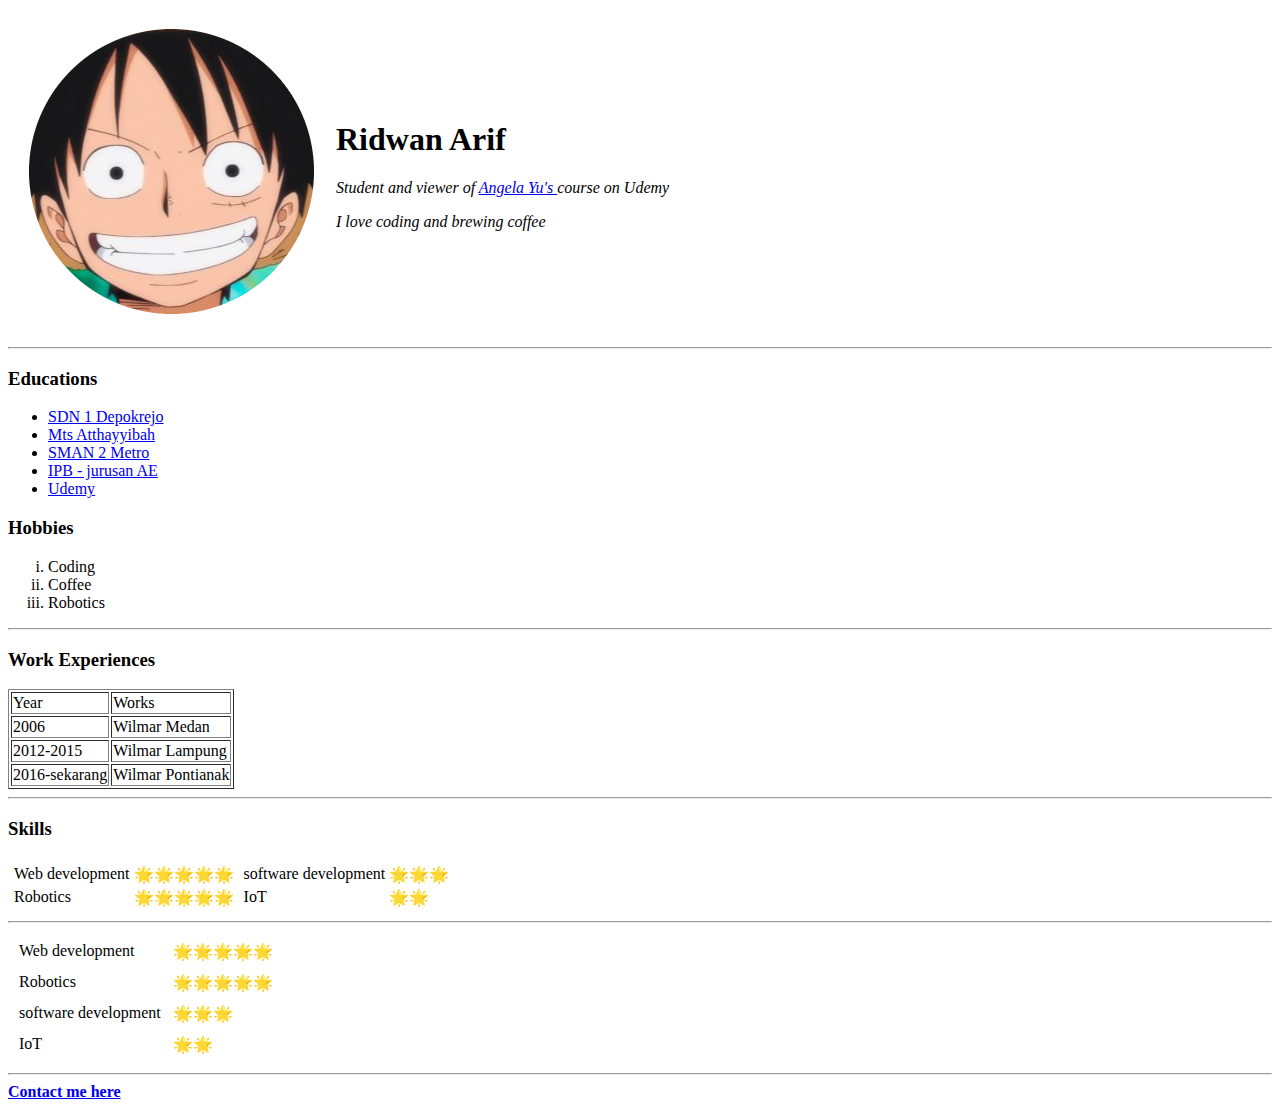
==== index.html @ dae3ca50 "Add initial cv website files" ====
<!DOCTYPE html>
<html lang="en" dir="ltr">

<head>
  <meta charset="utf-8">
  <title>💛 Ridwan's Personal Website</title>
</head>

<body>
  <table cellspacing="20">
    <tr>
      <td><img src="fotoluffy-modified.png" alt="Ridwan's picture"></td>
      <td>
        <h1>Ridwan Arif</h1>
        <p><em>Student and viewer of <a href="https://appbrewery.com/courses/author/26789">Angela Yu's </a> course on Udemy</p>
        <p>I love coding and brewing coffee</p>
      </td>
    </tr>
  </table>




  <hr>
  <h3>Educations</h3>
  <ul>
    <li><a href="https://dapo.kemdikbud.go.id/sekolah/299F974667F282D8B3FC"> SDN 1 Depokrejo</a></li>
    <li><a href="https://data.sekolah-kita.net/sekolah/MTsS%20At-thoyyibah_151985"> Mts Atthayyibah</a></li>
    <li><a href="https://sman2metro.sch.id/"> SMAN 2 Metro</a></li>
    <li><a href="https://fateta.ipb.ac.id/id/"> IPB - jurusan AE</a></li>
    <li><a href="https://www.udemy.com"> Udemy</a> </li>
  </ul>

  <h3>Hobbies</h3>
  <ol type="i">
    <li>Coding</li>
    <li>Coffee</li>
    <li>Robotics</li>
  </ol>
  <hr>
  <h3>Work Experiences</h3>
  <table border="1">
    <tr>
      <td>Year</td>
      <td>Works</td>
    </tr>
    <tr>
      <td>2006</td>
      <td>Wilmar Medan</td>
    </tr>
    <tr>
      <td>2012-2015</td>
      <td>Wilmar Lampung</td>
    </tr>
    <tr>
      <td>2016-sekarang</td>
      <td>Wilmar Pontianak</td>
    </tr>
  </table>


  <hr>
  <h3>Skills</h3>

  <table>
    <tr>
      <td>
        <table>
          <tr>
            <td>Web development</td>
            <td>🌟🌟🌟🌟🌟</td>
          </tr>
          <tr>
            <td>Robotics</td>
            <td>🌟🌟🌟🌟🌟</td>
          </tr>
        </table>
      </td>


      <td>
        <table>
          <tr>
            <td>software development</td>
            <td>🌟🌟🌟</td>
          </tr>
          <tr>
            <td>IoT</td>
            <td>🌟🌟</td>
          </tr>
        </table>
      </td>
    </tr>
  </table>

  <hr>
  <table cellspacing="10">
    <tr>
      <td>Web development</td>
      <td>🌟🌟🌟🌟🌟</td>
    </tr>
    <tr>
      <td>Robotics</td>
      <td>🌟🌟🌟🌟🌟</td>
    </tr>

    <tr>
      <td>software development</td>
      <td>🌟🌟🌟</td>
    </tr>
    <tr>
      <td>IoT</td>
      <td>🌟🌟</td>
    </tr>
  </table>



  <hr>

  <a href="contact.html"><b>Contact me here</b></a>



</body>

</html>
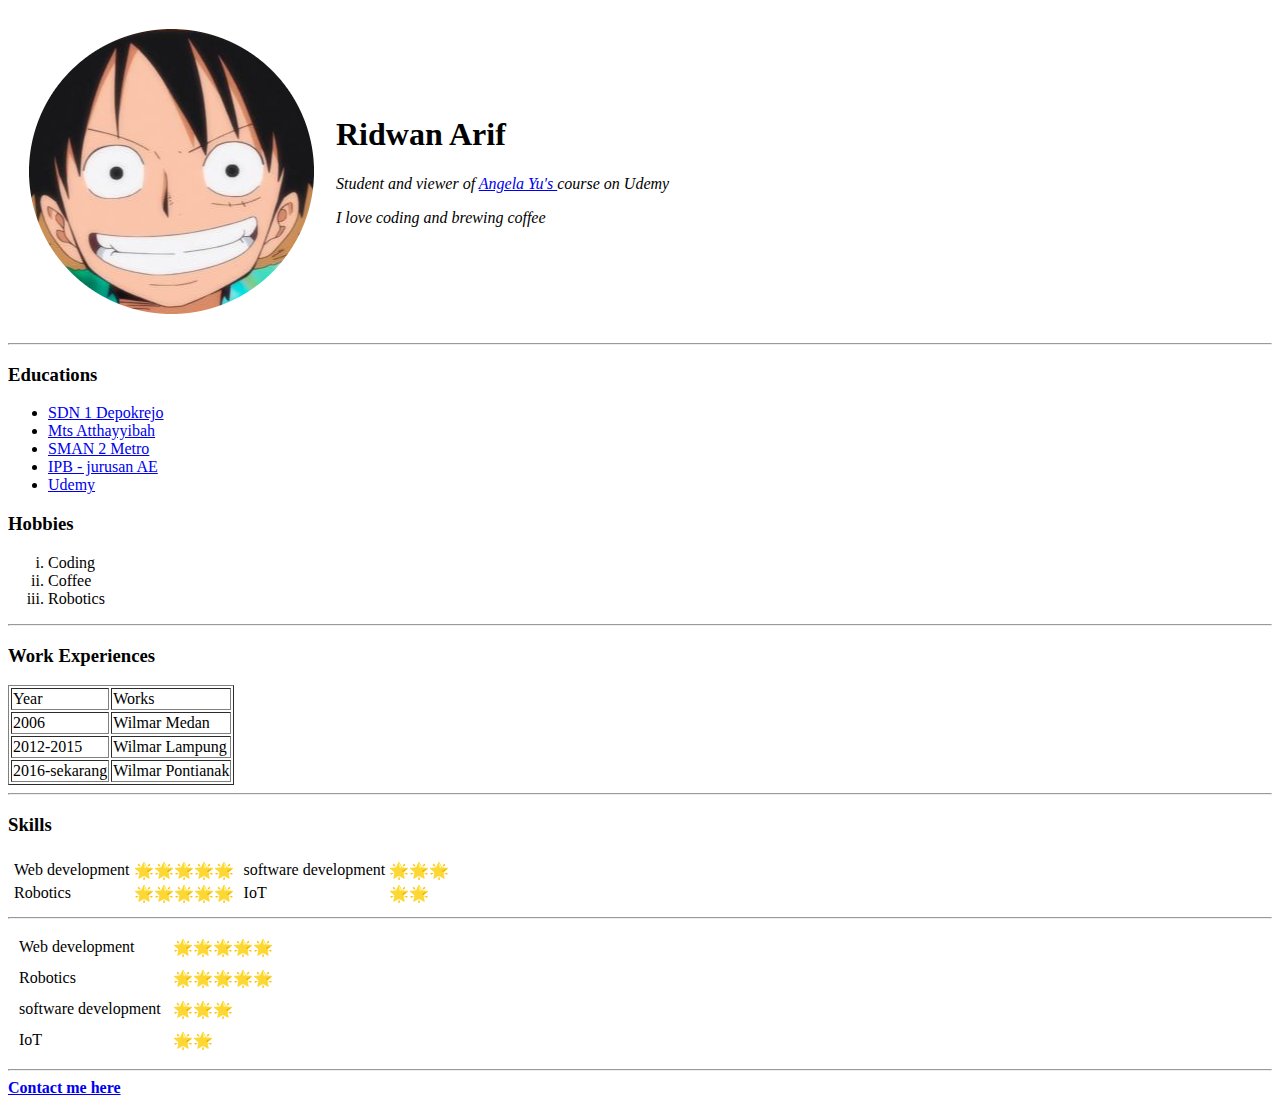
==== commit 3c98ed51: "remove doctype header" ====
--- a/index.html
+++ b/index.html
@@ -1,4 +1,4 @@
-<!DOCTYPE html>
+
 <html lang="en" dir="ltr">
 
 <head>
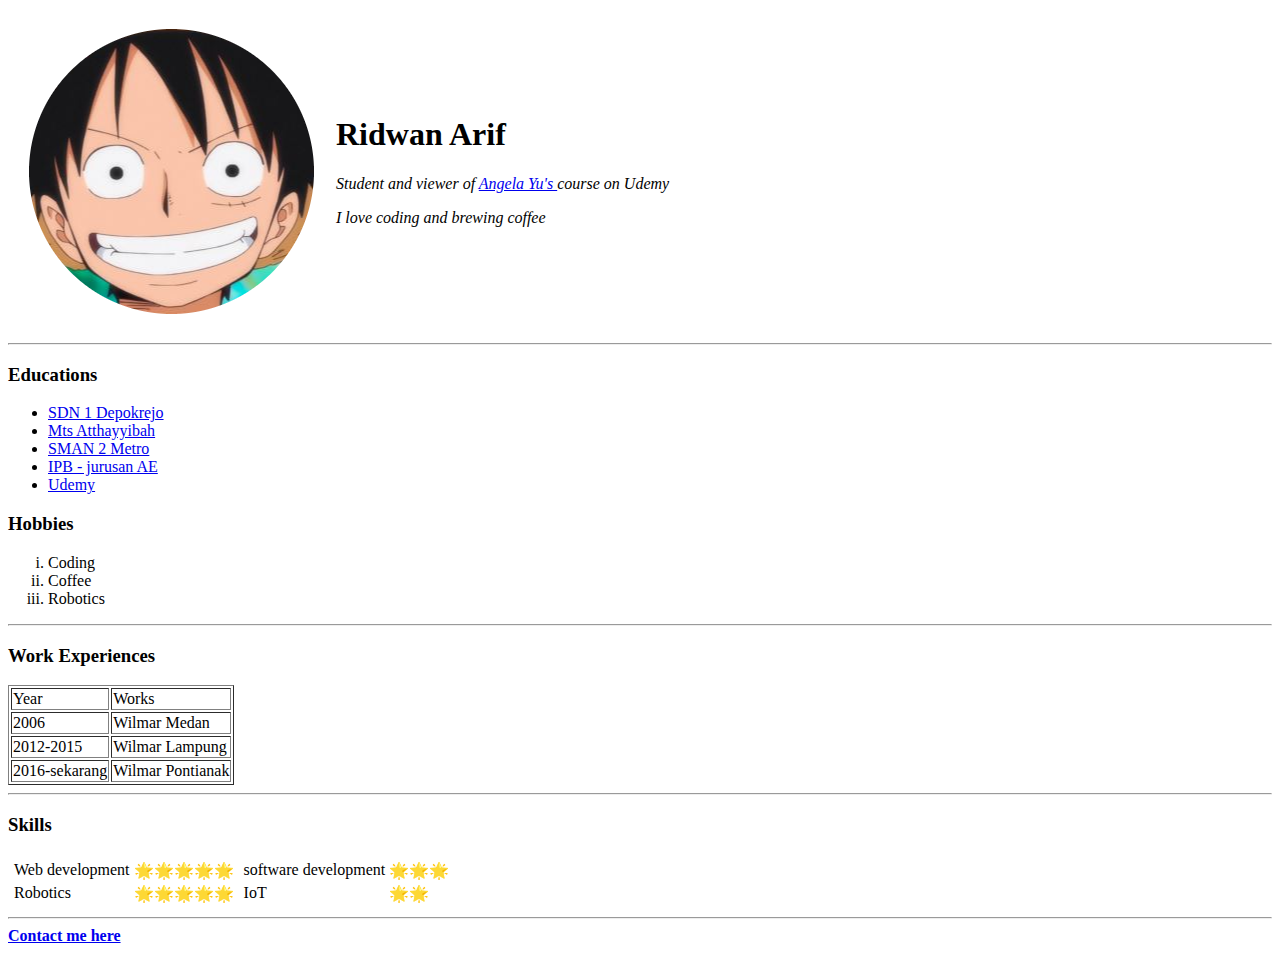
==== commit d51c6e91: "Update index.html" ====
--- a/index.html
+++ b/index.html
@@ -94,29 +94,6 @@
   </table>
 
   <hr>
-  <table cellspacing="10">
-    <tr>
-      <td>Web development</td>
-      <td>🌟🌟🌟🌟🌟</td>
-    </tr>
-    <tr>
-      <td>Robotics</td>
-      <td>🌟🌟🌟🌟🌟</td>
-    </tr>
-
-    <tr>
-      <td>software development</td>
-      <td>🌟🌟🌟</td>
-    </tr>
-    <tr>
-      <td>IoT</td>
-      <td>🌟🌟</td>
-    </tr>
-  </table>
-
-
-
-  <hr>
 
   <a href="contact.html"><b>Contact me here</b></a>
 
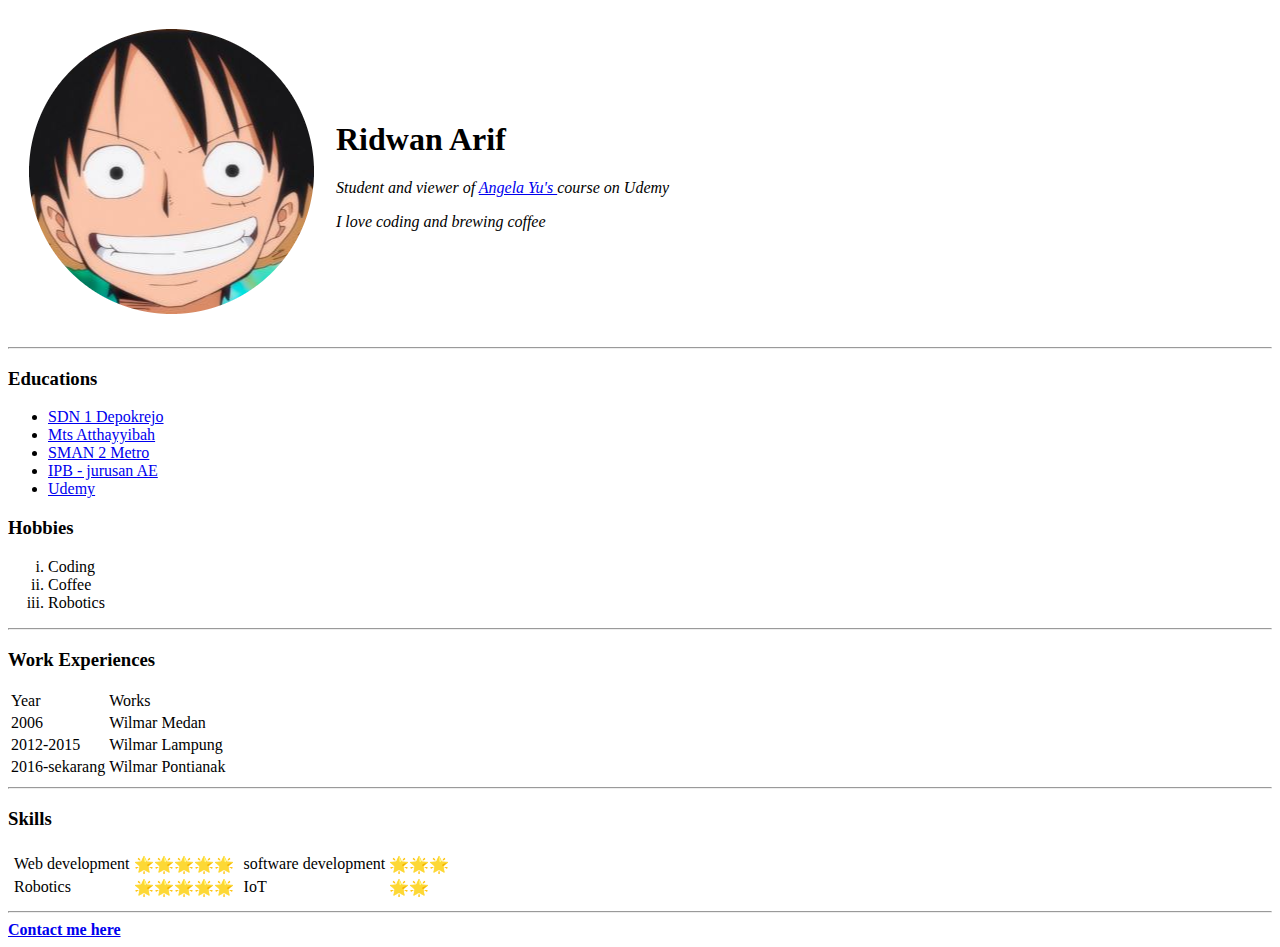
==== commit d00d5eda: "ADD INITIAL FILES V.2" ====
--- a/index.html
+++ b/index.html
@@ -1,4 +1,4 @@
-
+<!DOCTYPE html>
 <html lang="en" dir="ltr">
 
 <head>
@@ -39,7 +39,7 @@
   </ol>
   <hr>
   <h3>Work Experiences</h3>
-  <table border="1">
+  <table border="0">
     <tr>
       <td>Year</td>
       <td>Works</td>
@@ -93,6 +93,7 @@
     </tr>
   </table>
 
+
   <hr>
 
   <a href="contact.html"><b>Contact me here</b></a>
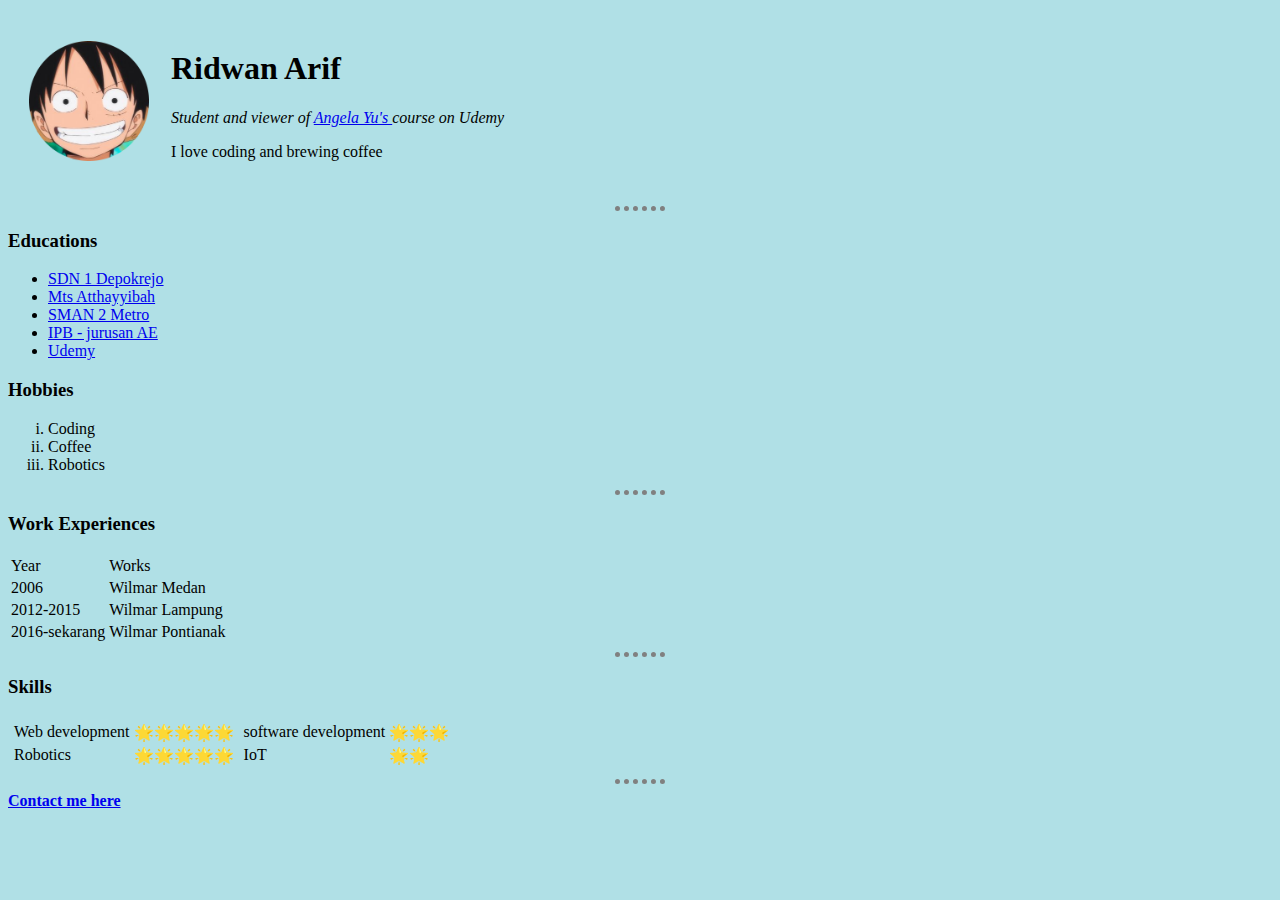
==== commit dc8b5d87: "Add files via upload" ====
--- a/index.html
+++ b/index.html
@@ -4,22 +4,20 @@
 <head>
   <meta charset="utf-8">
   <title>💛 Ridwan's Personal Website</title>
+  <link rel="stylesheet" href="css/styles.css">
 </head>
 
 <body>
   <table cellspacing="20">
     <tr>
-      <td><img src="fotoluffy-modified.png" alt="Ridwan's picture"></td>
+      <td><img src="fotoluffy-modified.png" alt="Ridwan's picture" height="120"></td>
       <td>
         <h1>Ridwan Arif</h1>
-        <p><em>Student and viewer of <a href="https://appbrewery.com/courses/author/26789">Angela Yu's </a> course on Udemy</p>
+        <p><em>Student and viewer of <a href="https://appbrewery.com/courses/author/26789">Angela Yu's </a> course on Udemy</em></p>
         <p>I love coding and brewing coffee</p>
       </td>
     </tr>
   </table>
-
-
-
 
   <hr>
   <h3>Educations</h3>
--- a/css/styles.css
+++ b/css/styles.css
@@ -0,0 +1,11 @@
+body{
+  background-color: powderblue;
+}
+
+hr{
+  border-style: none;
+  border-top-style: dotted;
+  border-color: grey;
+  border-width: 5px;
+  width: 50px;
+}
